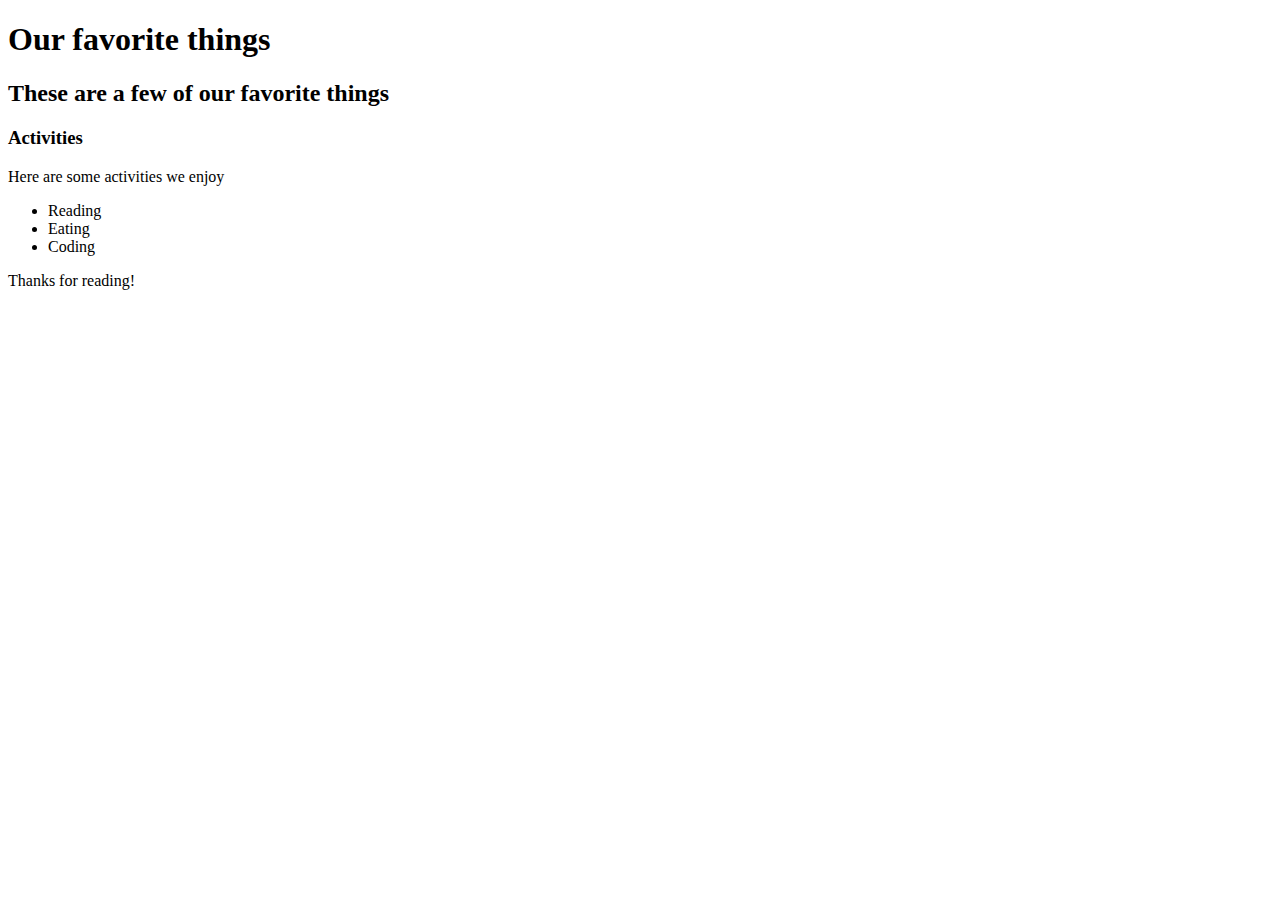
==== favorite-things.html @ b0ac783f "Make fav things page" ====
<!DOCTYPE html>
<html>
  <head>
    <title>Zema and Brendan's favorite things</title>
  </head>
  <body>
    <h1>Our favorite things</h1>
    <h2>These are a few of our favorite things</h2>
    <h3>Activities</h3>
      <p>Here are some activities we enjoy</p>
      <ul>
        <li>Reading</li>
        <li>Eating</li>
        <li>Coding</li>
      </ul>
    <p> Thanks for reading!</p>
  </body>
</html>
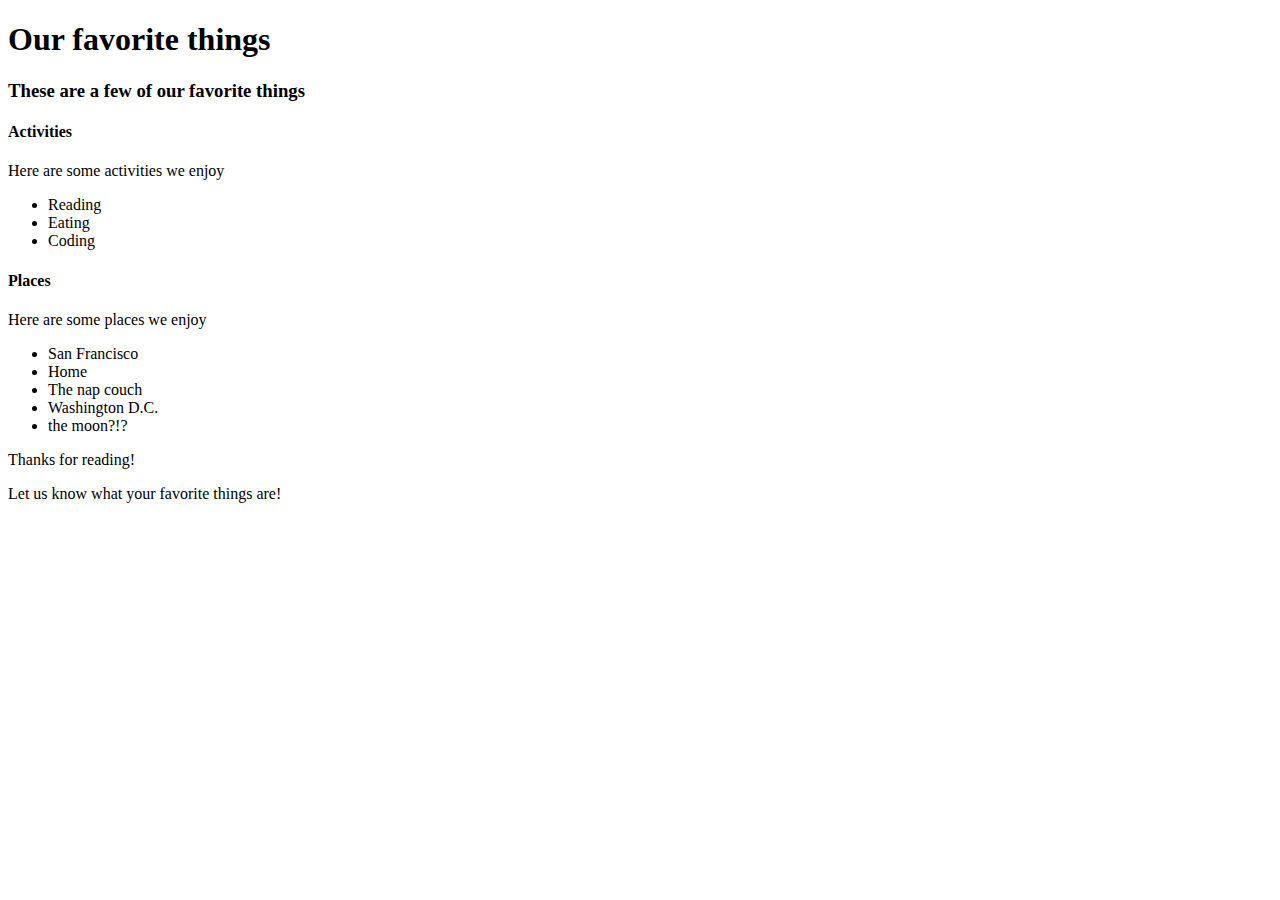
==== commit a6bda82e: "Add places list" ====
--- a/favorite-things.html
+++ b/favorite-things.html
@@ -1,18 +1,31 @@
 <!DOCTYPE html>
 <html>
   <head>
-    <title>Zema and Brendan's favorite things</title>
+    <title>Favorite Things</title>
   </head>
   <body>
     <h1>Our favorite things</h1>
-    <h2>These are a few of our favorite things</h2>
-    <h3>Activities</h3>
+    <h3>These are a few of our favorite things</h3>
+
+    <h4>Activities</h4>
       <p>Here are some activities we enjoy</p>
       <ul>
         <li>Reading</li>
         <li>Eating</li>
         <li>Coding</li>
       </ul>
+
+    <h4>Places</h4>
+      <p>Here are some places we enjoy</p>
+      <ul>
+        <li>San Francisco</li>
+        <li>Home</li>
+        <li>The nap couch</li>
+        <li>Washington D.C.</li>
+        <li>the moon?!?</li>
+      </ul>
+
     <p> Thanks for reading!</p>
+    <p>Let us know what your favorite things are!</P>
   </body>
 </html>
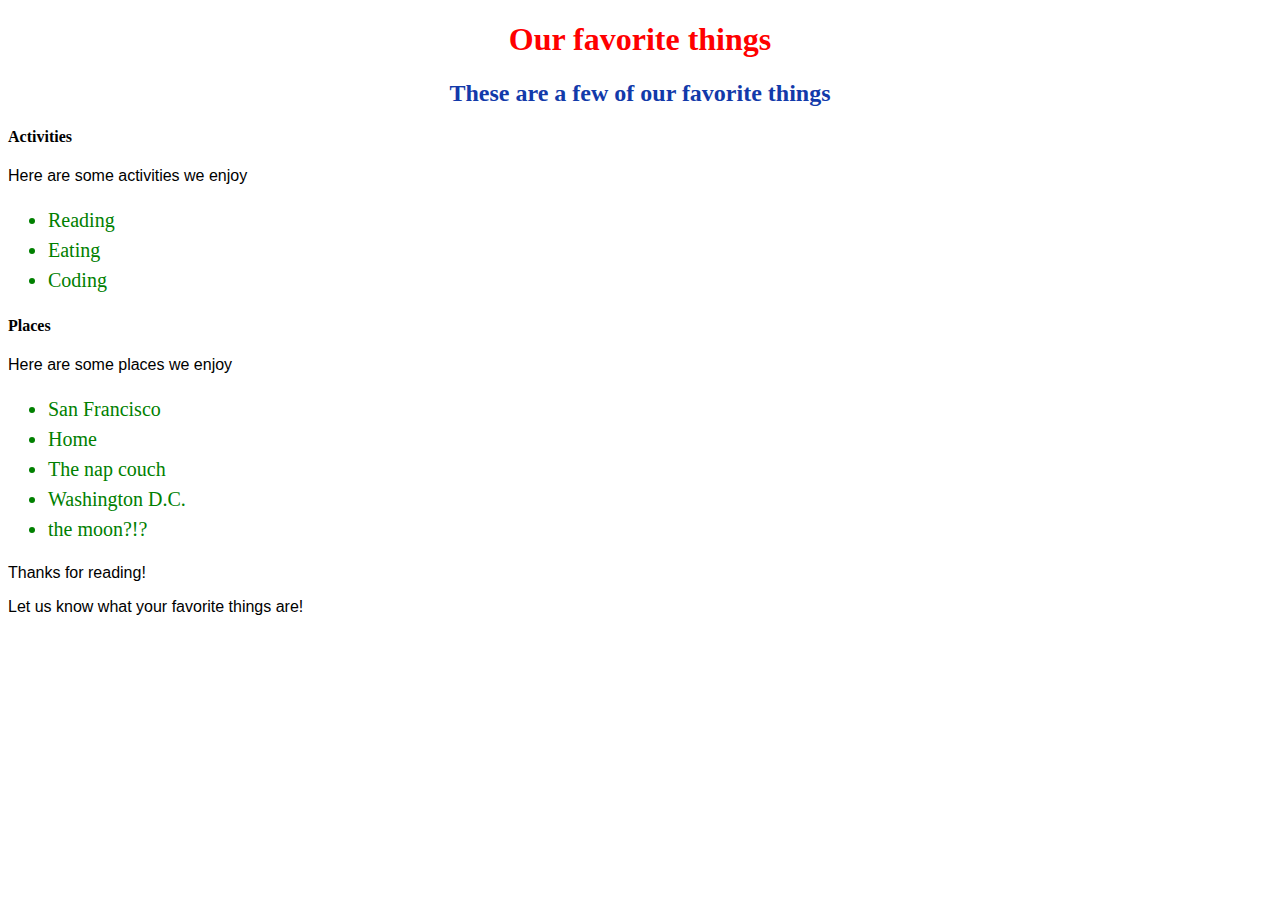
==== commit 2c4b5cd7: "Added stylesheets and favorite places web page" ====
--- a/favorite-things.html
+++ b/favorite-things.html
@@ -1,11 +1,12 @@
 <!DOCTYPE html>
 <html>
   <head>
+    <link href="css/styles.css" rel="stylesheet" type="text/css">
     <title>Favorite Things</title>
   </head>
   <body>
     <h1>Our favorite things</h1>
-    <h3>These are a few of our favorite things</h3>
+    <h2>These are a few of our favorite things</h2>
 
     <h4>Activities</h4>
       <p>Here are some activities we enjoy</p>
@@ -25,7 +26,7 @@
         <li>the moon?!?</li>
       </ul>
 
-    <p> Thanks for reading!</p>
+    <p>Thanks for reading!</p>
     <p>Let us know what your favorite things are!</P>
   </body>
 </html>
--- a/css/styles.css
+++ b/css/styles.css
@@ -0,0 +1,21 @@
+h1 {
+  color: red;
+  text-align: center;
+}
+
+h2 {
+  color: #123aaa;
+  text-align: center;
+}
+
+p {
+  font-family: sans-serif;
+}
+ul {
+  font-size: 20px;
+  line-height: 30px;
+  font-family: fantasy;
+}
+li {
+  color: green;
+}
